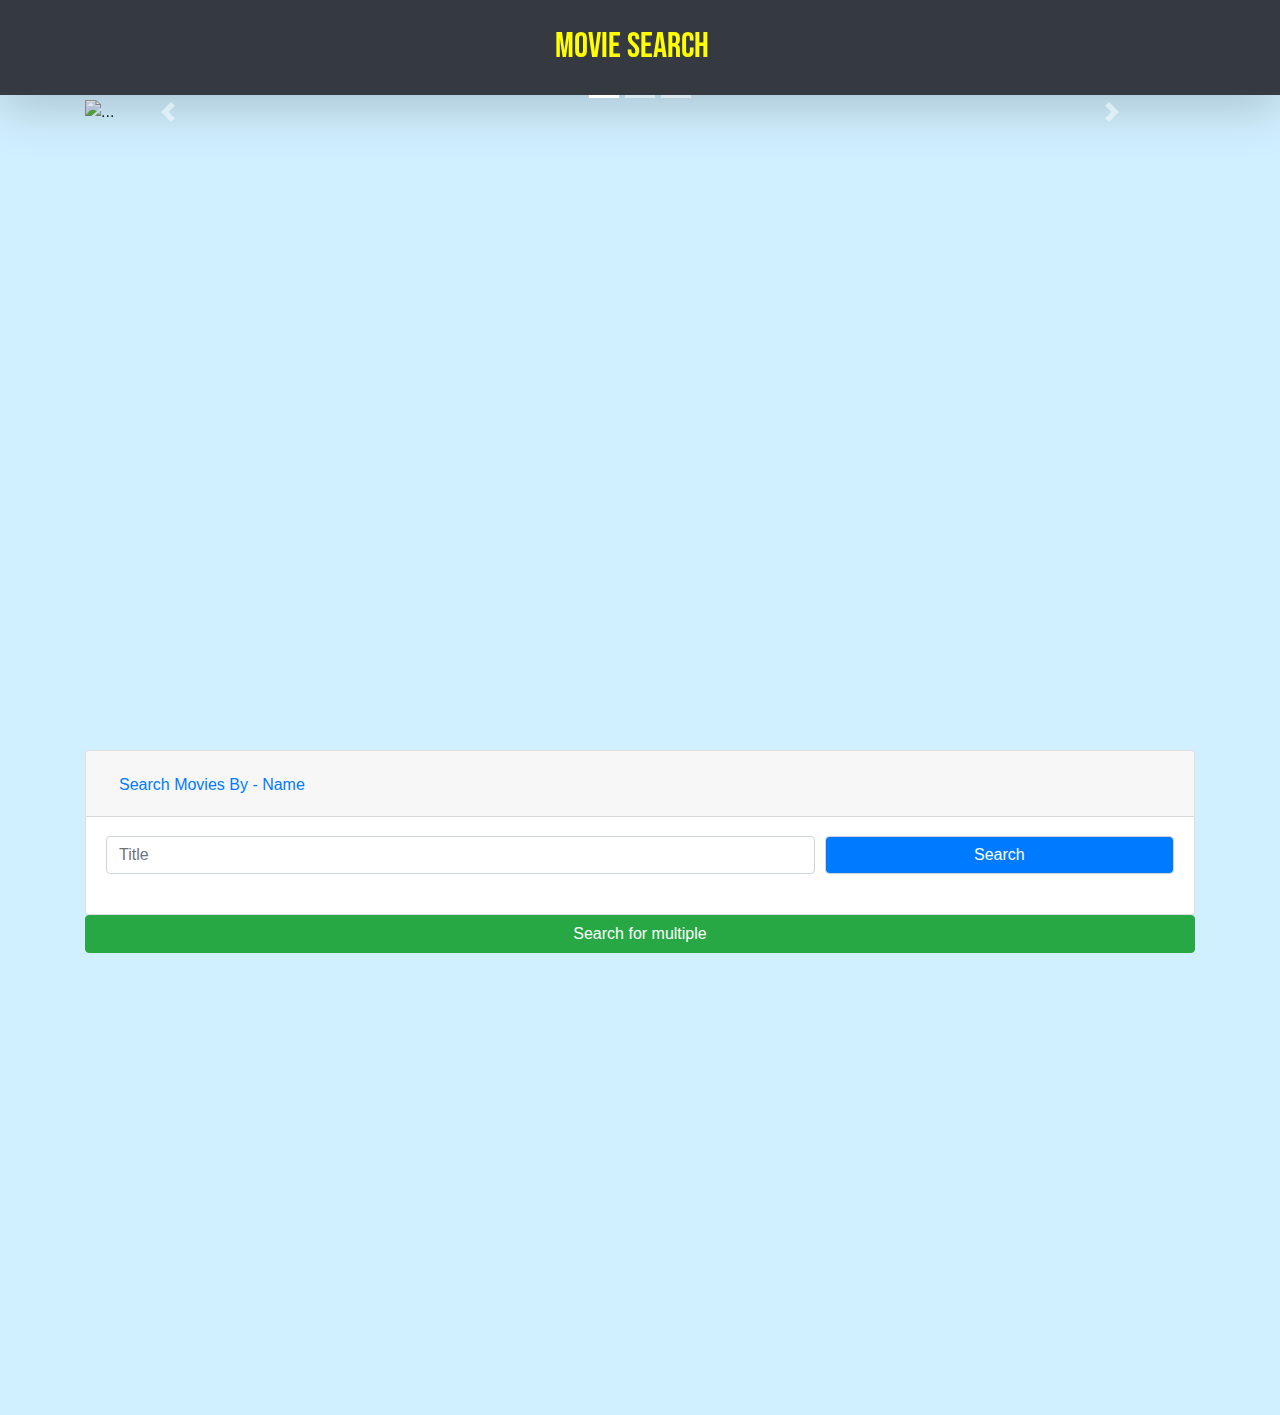
==== index.html @ 179c8ebb "masai-sprint 3" ====
<!DOCTYPE html>
<html lang="en">

<head>
    <meta charset="UTF-8">
    <meta name="viewport" content="width=device-width, initial-scale=1.0">
    <meta http-equiv="X-UA-Compatible" content="ie=edge">
    <title>Movies Search</title>
    <link rel="stylesheet" href="https://stackpath.bootstrapcdn.com/bootstrap/4.4.1/css/bootstrap.min.css" integrity="sha384-Vkoo8x4CGsO3+Hhxv8T/Q5PaXtkKtu6ug5TOeNV6gBiFeWPGFN9MuhOf23Q9Ifjh" crossorigin="anonymous">
    <link href="https://fonts.googleapis.com/css?family=Bebas+Neue|Lobster&display=swap" rel="stylesheet">
    <link rel="stylesheet" href="./style.css">
</head>

<body>
    <div>
        <!-- Carousal Start -->
        <div class="container size">
            <div id="carouselExampleCaptions" class="carousel slide" data-ride="carousel">
                <ol class="carousel-indicators">
                    <li data-target="#carouselExampleCaptions" data-slide-to="0" class="active"></li>
                    <li data-target="#carouselExampleCaptions" data-slide-to="1"></li>
                    <li data-target="#carouselExampleCaptions" data-slide-to="2"></li>
                </ol>
                <div class="carousel-inner">
                    <div class="carousel-item active">
                        <img src="http://modmove.com/wp-content/uploads/2015/04/Iron-Man-2.jpg" class="d-block w-100" alt="...">
                        <div class="carousel-caption d-none d-md-block">
                            <h4>Fast and Responsive</h4>
                        </div>
                    </div>
                    <div class="carousel-item">
                        <img src="https://cdn.shopify.com/s/files/1/0087/2506/9860/articles/AP_toy_story_ml_141107_16x9_992_900x500_crop_center.jpg?v=1562205701" class="d-block w-100" alt="...">
                        <div class="carousel-caption d-none d-md-block">
                            <h4>Create Your own bucket list</h4>
                        </div>
                    </div>
                    <div class="carousel-item">
                        <img src="https://mysoretrendz.com/wp-content/uploads/2019/10/joaquin-phoenix-joker.jpg" class="d-block w-100" alt="...">
                        <div class="carousel-caption d-none d-md-block">
                            <h4>Search by name</h4>
                        </div>
                    </div>
                </div>
                <a class="carousel-control-prev" href="#carouselExampleCaptions" role="button" data-slide="prev">
                    <span class="carousel-control-prev-icon" aria-hidden="true"></span>
                    <span class="sr-only">Previous</span>
                </a>
                <a class="carousel-control-next" href="#carouselExampleCaptions" role="button" data-slide="next">
                    <span class="carousel-control-next-icon" aria-hidden="true"></span>
                    <span class="sr-only">Next</span>
                </a>
            </div>
            <!-- Carousal End  -->
        </div>

    </div>

    <div class="container ">
        <div class="accordion" id="accordionExample">
            <div class="card">
                <div class="card-header" id="headingOne">
                    <h2 class="mb-0">
                        <button class="btn btn-link" type="button" data-toggle="collapse" data-target="#collapseOne" aria-expanded="true" aria-controls="collapseOne">
                                Search Movies By - Name
                         </button>
                    </h2>
                </div>

                <div id="collapseOne" class="collapse show" aria-labelledby="headingOne" data-parent="#accordionExample">
                    <div class="card-body">
                        <form action='#'>
                            <div class="form-row">
                                <div class="col-8">
                                    <input type="text" id="movie_title" class="form-control" placeholder="Title" required>
                                    <!-- <input type="text" id="movie_title" class="form-control" placeholder="Title"> -->
                                    <!-- <input type="text" id="inp" placeholder='add movie'> -->

                                </div>
                                <div class="col">
                                    <input type="submit" id="search_movie" class="form-control bg-primary text-white" value="Search">
                                    <!-- <button id="search_movie">search movie</button> -->
                                </div>

                            </div>
                        </form>
                        <div class="movie-list container">
                            <!-- ------------------------ appending movie data ---------------------------  -->
                            <div class="unit">
                                <div id="poster"></div>
                                <div class="content">
                                    <div class="unit cont1">
                                    </div>
                                    <div class="unit cont2">
                                    </div>
                                    <div class="unit cont3">
                                    </div>
                                    <div class="unit cont4">
                                    </div>
                                    <div class="unit cont5">
                                    </div>
                                    <div class="unit cont6">
                                    </div>
                                    <div class="unit cont7">
                                    </div>
                                </div>
                            </div>
                        </div>
                    </div>
                </div>
            </div>
        </div>
        <div class="card-item">
            <p>
                <a id="search-multiple" class="btn btn-success d-flex justify-content-center" data-toggle="collapse" href="#multiCollapseExample1" role="button" aria-expanded="false" aria-controls="multiCollapseExample1">Search for multiple</a>
            </p>
            <div class="row">
                <div class="col">
                    <div class="collapse multi-collapse " id="multiCollapseExample1">
                        <div id="grid" class="card card-body unit d-flex justify-content-around">
                        </div>
                    </div>
                </div>
            </div>
        </div>
    </div>


    <nav class="navbar navbar-dark bg-dark d-flex justify-content-center p-3 shadow-lg p-3 mt-0 ">
        <div>
            <a class="navbar-brand " href="#">
                <span class="font-head">Movie Search</span>
            </a>
        </div>
    </nav>








    <script src="https://code.jquery.com/jquery-3.4.1.slim.min.js" integrity="sha384-J6qa4849blE2+poT4WnyKhv5vZF5SrPo0iEjwBvKU7imGFAV0wwj1yYfoRSJoZ+n" crossorigin="anonymous"></script>
    <script src="./index.js"></script>
    <script src="https://stackpath.bootstrapcdn.com/bootstrap/4.4.1/js/bootstrap.min.js" integrity="sha384-wfSDF2E50Y2D1uUdj0O3uMBJnjuUD4Ih7YwaYd1iqfktj0Uod8GCExl3Og8ifwB6" crossorigin="anonymous"></script>

</body>

</html>
---- style.css ----
body {
    background: rgb(209, 240, 255);
}

.font-head {
    font-family: 'Bebas Neue', cursive;
    font-size: 35px;
    color: yellow;
}

.font-sub {
    font-family: 'Lobster', cursive;
}

.size {
    margin-top: 100px;
    height: 650px;
}

.center {
    text-align: center;
}

.navbar {
    position: fixed;
    top: 0;
    width: 100%;
}

.temp {
    height: 500px;
}

.append_image {
    width: 400px;
    height: 500px;
    border: 1px solid red;
    margin: 0px 5px;
}

.img-size {
    width: 900px;
    height: 500px;
}

.content {
    display: flex;
    flex-direction: column;
}

.unit {
    display: flex;
    flex-direction: row;
    flex-wrap: wrap;
}

.unit>div {
    margin: 2px 5px;
}

#poster {
    margin: 10px 20px;
}

.card-item {
    width: 100%;
    height: 500px;
}

.card-ele {
    width: 18rem;
}
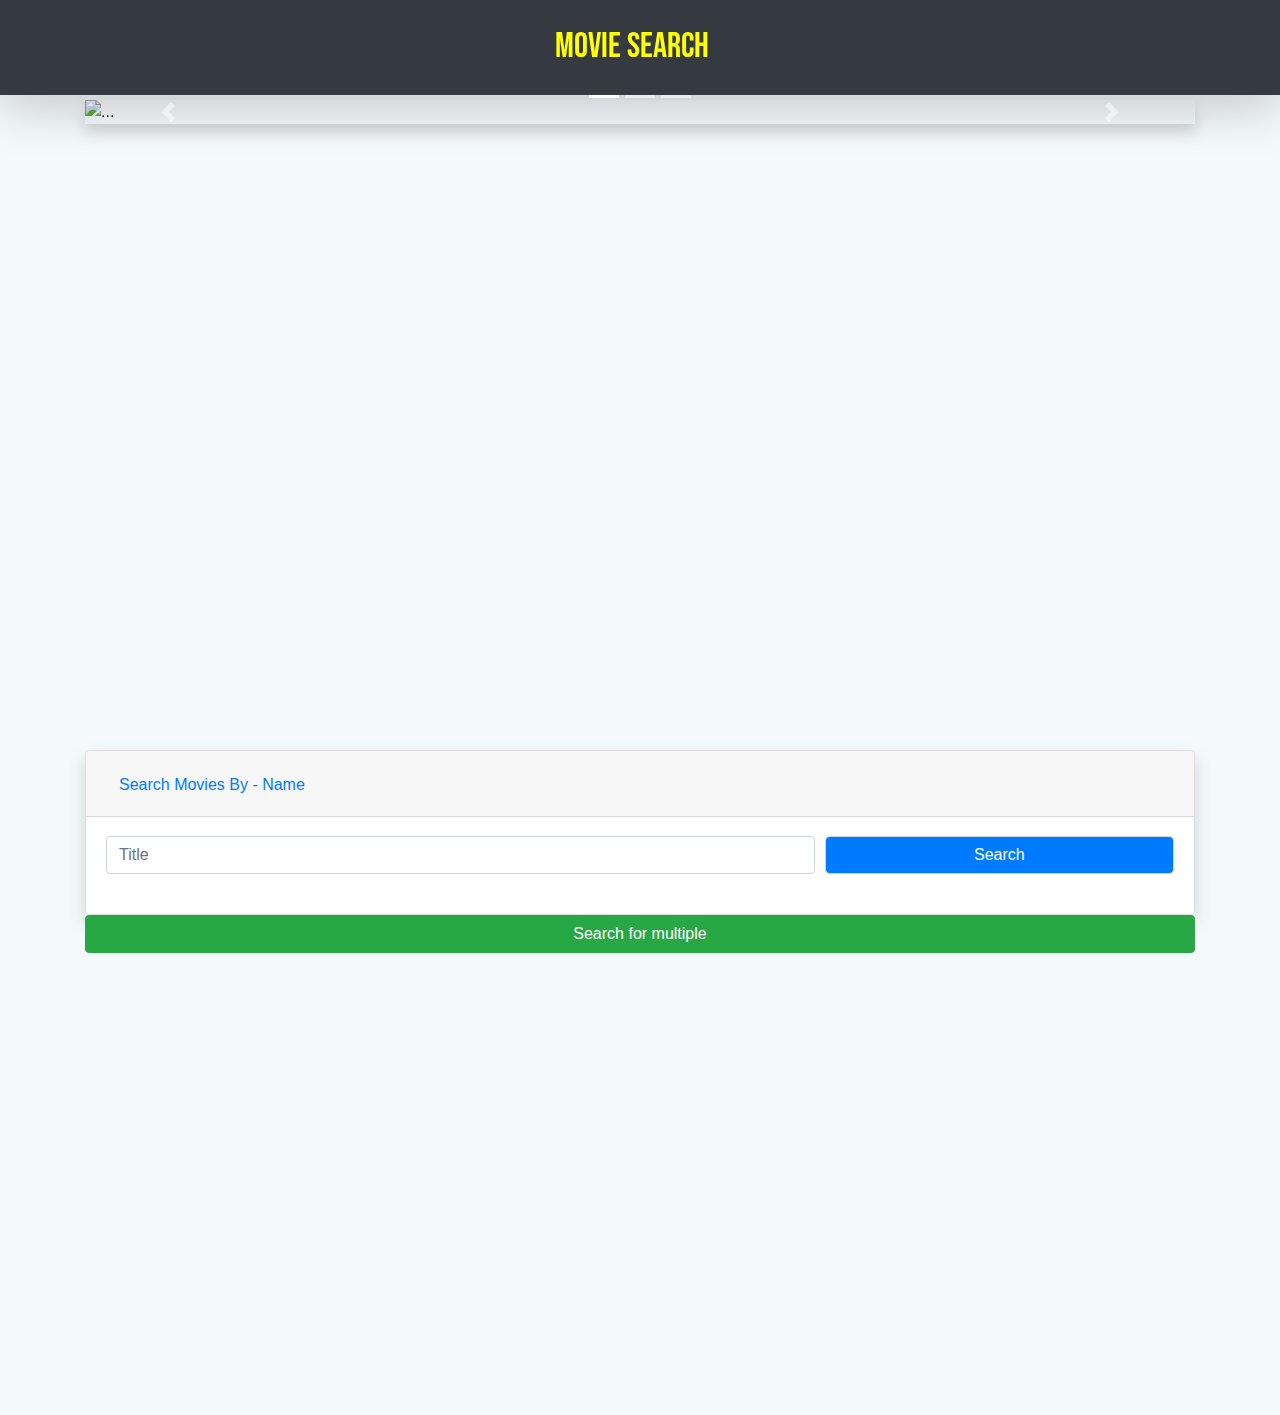
==== commit 38f47563: "Open Movie DB Update" ====
--- a/index.html
+++ b/index.html
@@ -13,9 +13,11 @@
 
 <body>
     <div>
+
+        <!-- Carousal of images -->
         <!-- Carousal Start -->
         <div class="container size">
-            <div id="carouselExampleCaptions" class="carousel slide" data-ride="carousel">
+            <div id="carouselExampleCaptions" class="carousel slide shadow" data-ride="carousel">
                 <ol class="carousel-indicators">
                     <li data-target="#carouselExampleCaptions" data-slide-to="0" class="active"></li>
                     <li data-target="#carouselExampleCaptions" data-slide-to="1"></li>
@@ -52,11 +54,13 @@
             </div>
             <!-- Carousal End  -->
         </div>
-
     </div>
 
+
+    <!-- accordion Start -->
+
     <div class="container ">
-        <div class="accordion" id="accordionExample">
+        <div class="accordion shadow" id="accordionExample">
             <div class="card">
                 <div class="card-header" id="headingOne">
                     <h2 class="mb-0">
@@ -72,13 +76,9 @@
                             <div class="form-row">
                                 <div class="col-8">
                                     <input type="text" id="movie_title" class="form-control" placeholder="Title" required>
-                                    <!-- <input type="text" id="movie_title" class="form-control" placeholder="Title"> -->
-                                    <!-- <input type="text" id="inp" placeholder='add movie'> -->
-
                                 </div>
                                 <div class="col">
                                     <input type="submit" id="search_movie" class="form-control bg-primary text-white" value="Search">
-                                    <!-- <button id="search_movie">search movie</button> -->
                                 </div>
 
                             </div>
@@ -109,13 +109,15 @@
                 </div>
             </div>
         </div>
-        <div class="card-item">
+
+        <!-- multiple search button  -->
+        <div class="card-item ">
             <p>
                 <a id="search-multiple" class="btn btn-success d-flex justify-content-center" data-toggle="collapse" href="#multiCollapseExample1" role="button" aria-expanded="false" aria-controls="multiCollapseExample1">Search for multiple</a>
             </p>
             <div class="row">
                 <div class="col">
-                    <div class="collapse multi-collapse " id="multiCollapseExample1">
+                    <div class="collapse multi-collapse shadow" id="multiCollapseExample1">
                         <div id="grid" class="card card-body unit d-flex justify-content-around">
                         </div>
                     </div>
@@ -125,18 +127,14 @@
     </div>
 
 
-    <nav class="navbar navbar-dark bg-dark d-flex justify-content-center p-3 shadow-lg p-3 mt-0 ">
+    <!-- Navigational Bar  -->
+    <nav class="navbar navbar-dark bg-dark d-flex justify-content-center p-3 shadow-lg p-3 mt-0">
         <div>
             <a class="navbar-brand " href="#">
                 <span class="font-head">Movie Search</span>
             </a>
         </div>
     </nav>
-
-
-
-
-
 
 
 
--- a/style.css
+++ b/style.css
@@ -1,5 +1,10 @@
 body {
-    background: rgb(209, 240, 255);
+    background: rgb(244, 249, 251);
+}
+
+.cardhover:hover {
+    box-shadow: 3px 3px 5px rgb(204, 219, 251);
+    padding: 5px;
 }
 
 .font-head {
